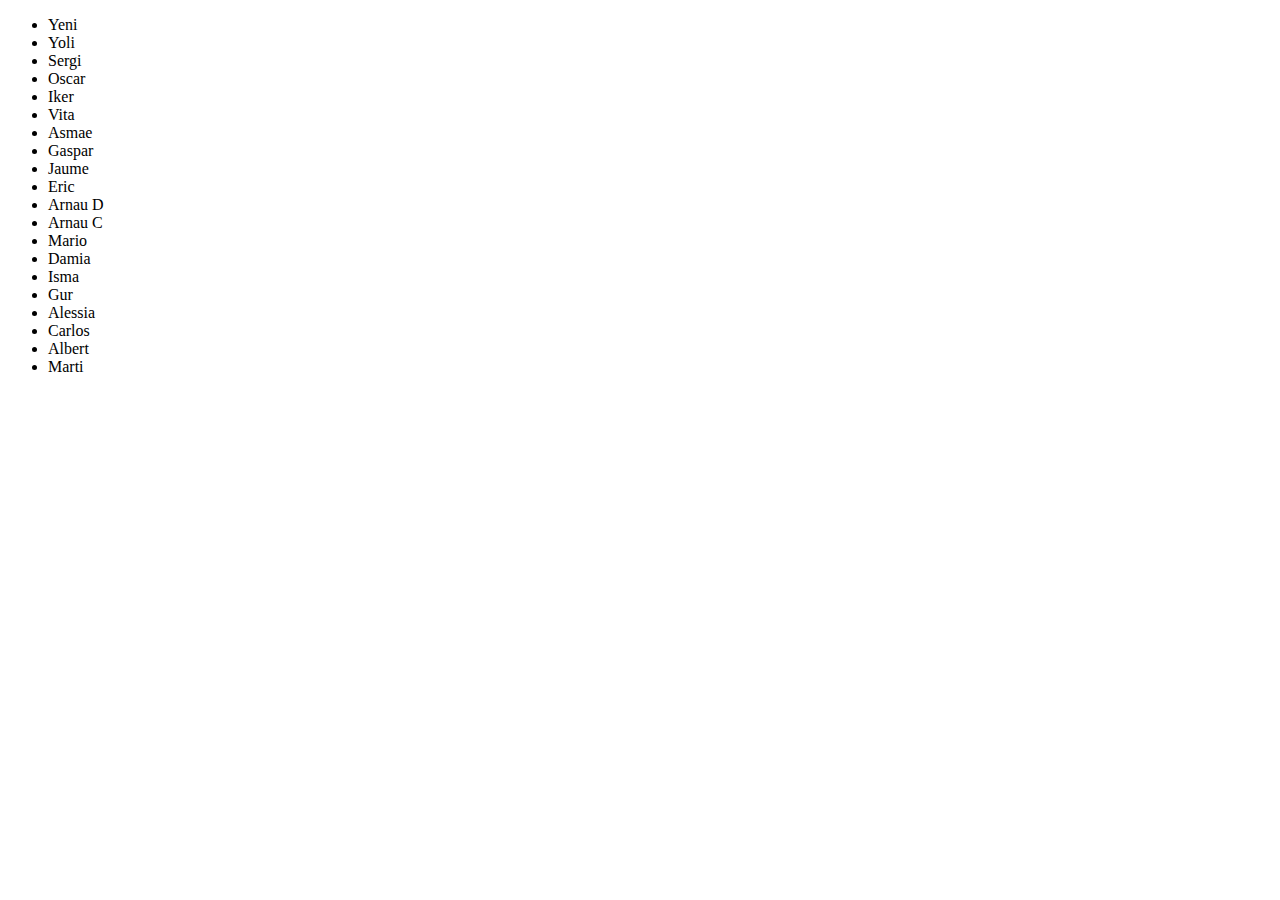
==== alumnes.html @ e3f3d4f2 "LLista alumnes" ====
<!DOCTYPE html>
<html lang="en">
<head>
    <meta charset="UTF-8">
    <meta http-equiv="X-UA-Compatible" content="IE=edge">
    <meta name="viewport" content="width=device-width, initial-scale=1.0">
    <title>Alumnes</title>
</head>
<body>
    <ul>
        <li>Yeni</li>
        <li>Yoli</li>
        <li>Sergi</li>
        <li>Oscar</li>
        <li>Iker</li>
        <li>Vita</li>
        <li>Asmae</li>
        <li>Gaspar</li>
        <li>Jaume</li>
        <li>Eric</li>
        <li>Arnau D</li>
        <li>Arnau C</li>
        <li>Mario</li>
        <li>Damia</li>
        <li>Isma</li>
        <li>Gur</li>
        <li>Alessia</li>
        <li>Carlos</li>
        <li>Albert</li>
        <li>Marti</li>
    </ul>
</body>
</html>
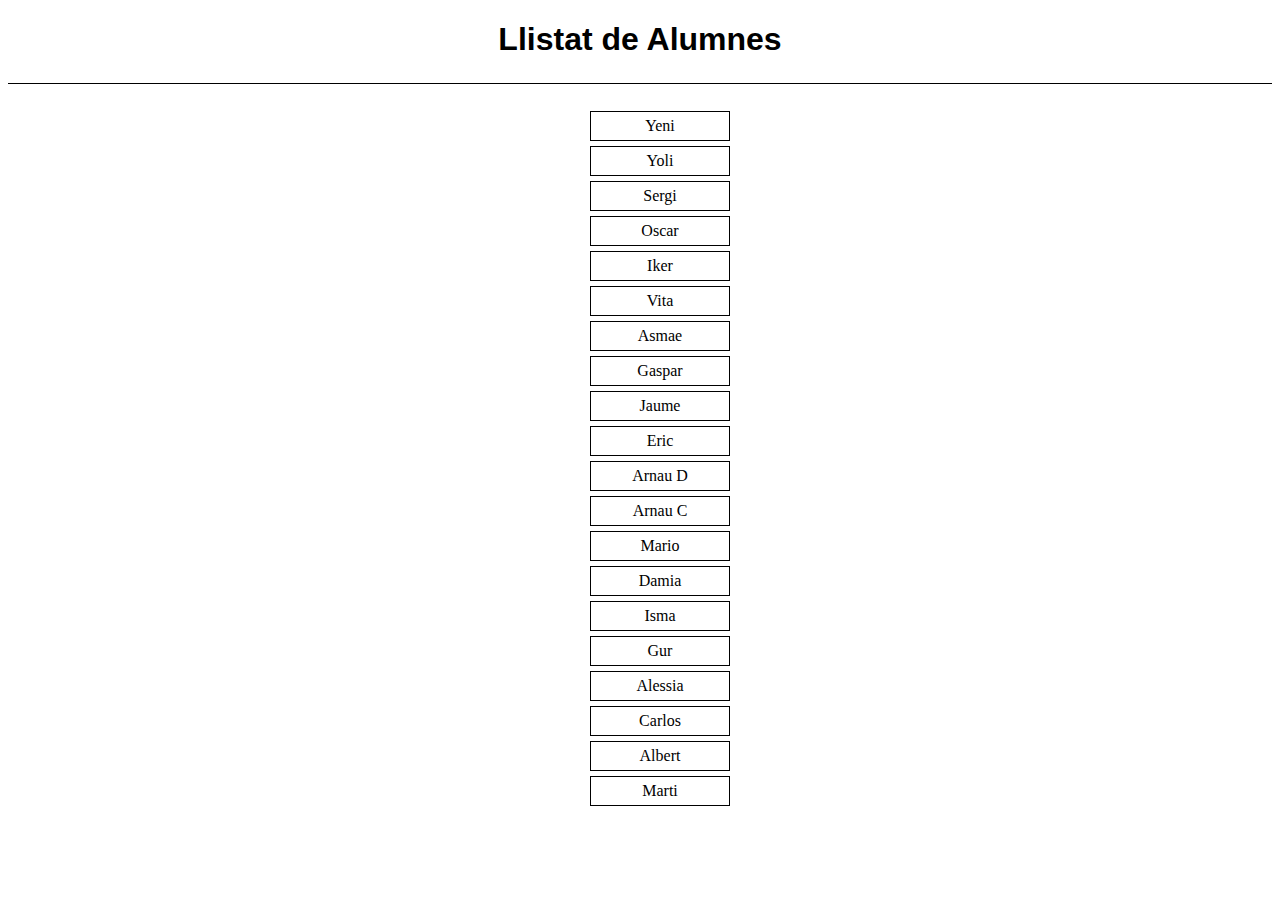
==== commit 24dec18f: "Estils aplicats" ====
--- a/alumnes.html
+++ b/alumnes.html
@@ -4,9 +4,11 @@
     <meta charset="UTF-8">
     <meta http-equiv="X-UA-Compatible" content="IE=edge">
     <meta name="viewport" content="width=device-width, initial-scale=1.0">
+    <link rel="stylesheet" href="estils.css">
     <title>Alumnes</title>
 </head>
 <body>
+    <h1 class="title-page">Llistat de Alumnes</h1>
     <ul>
         <li>Yeni</li>
         <li>Yoli</li>
--- a/estils.css
+++ b/estils.css
@@ -0,0 +1,23 @@
+.title-page {
+    text-align: center;
+    font-family: Arial, Helvetica, sans-serif;
+    padding-bottom: 25px;
+    border-bottom: 1px solid black;
+}
+
+li {
+    list-style: none;
+    border: 1px solid black;
+    margin: 5px;
+    padding: 5px;
+    align-content: center;
+    justify-content: center;
+    display: flex;
+}
+ul{
+    width: 150px;
+    position: absolute;
+    top: 10vh;
+    left: 50%;
+    transform: translateX(-50%);
+}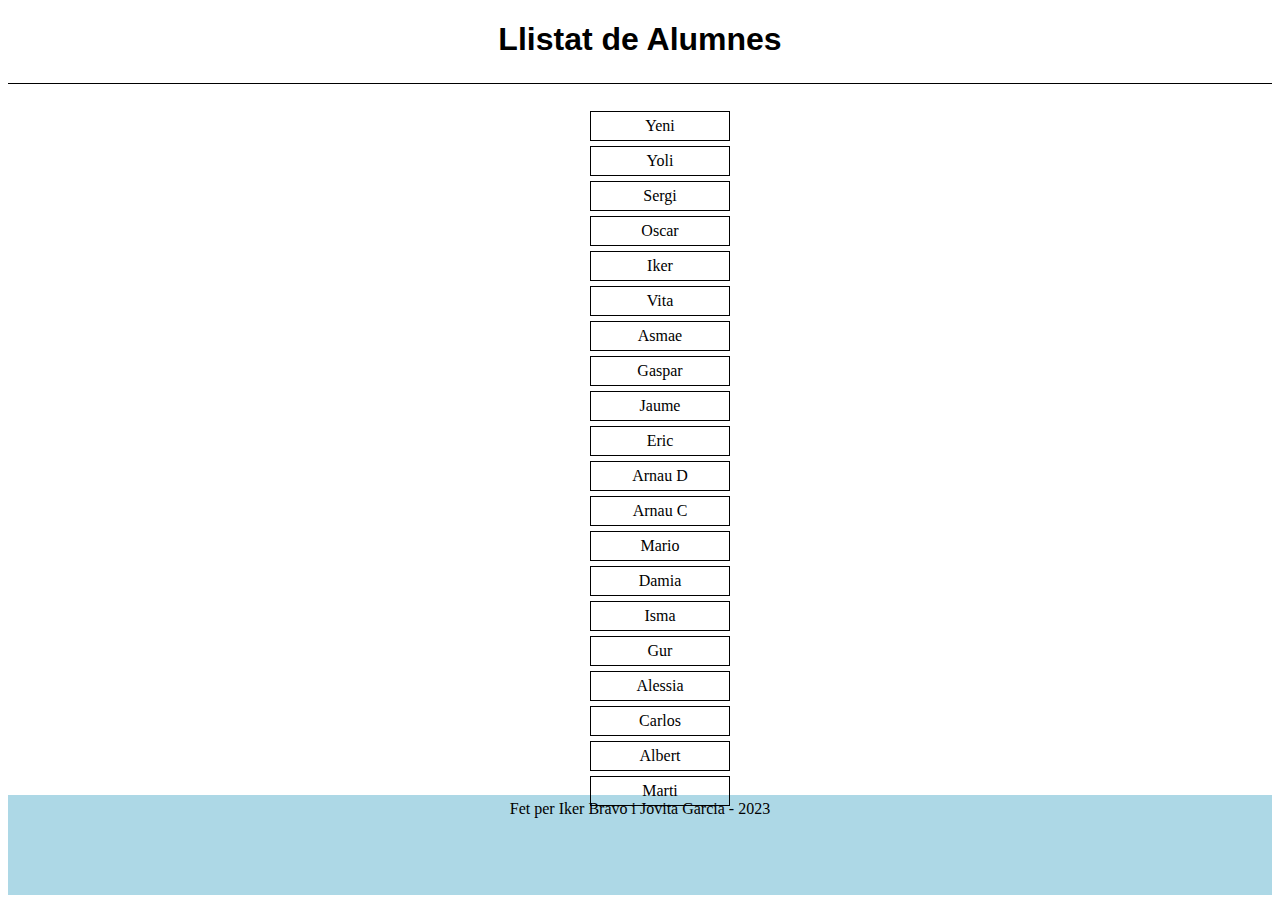
==== commit 7f86e5bc: "Footer aplicat" ====
--- a/alumnes.html
+++ b/alumnes.html
@@ -31,5 +31,8 @@
         <li>Albert</li>
         <li>Marti</li>
     </ul>
+    <footer class="peu">
+        Fet per Iker Bravo i Jovita Garcia - 2023
+    </footer>
 </body>
 </html>--- a/estils.css
+++ b/estils.css
@@ -20,4 +20,12 @@
     top: 10vh;
     left: 50%;
     transform: translateX(-50%);
+}
+
+.peu {
+    margin-top: 79vh;
+    padding: 5px;
+    background-color: lightblue;
+    height: 10vh;
+    text-align: center;
 }